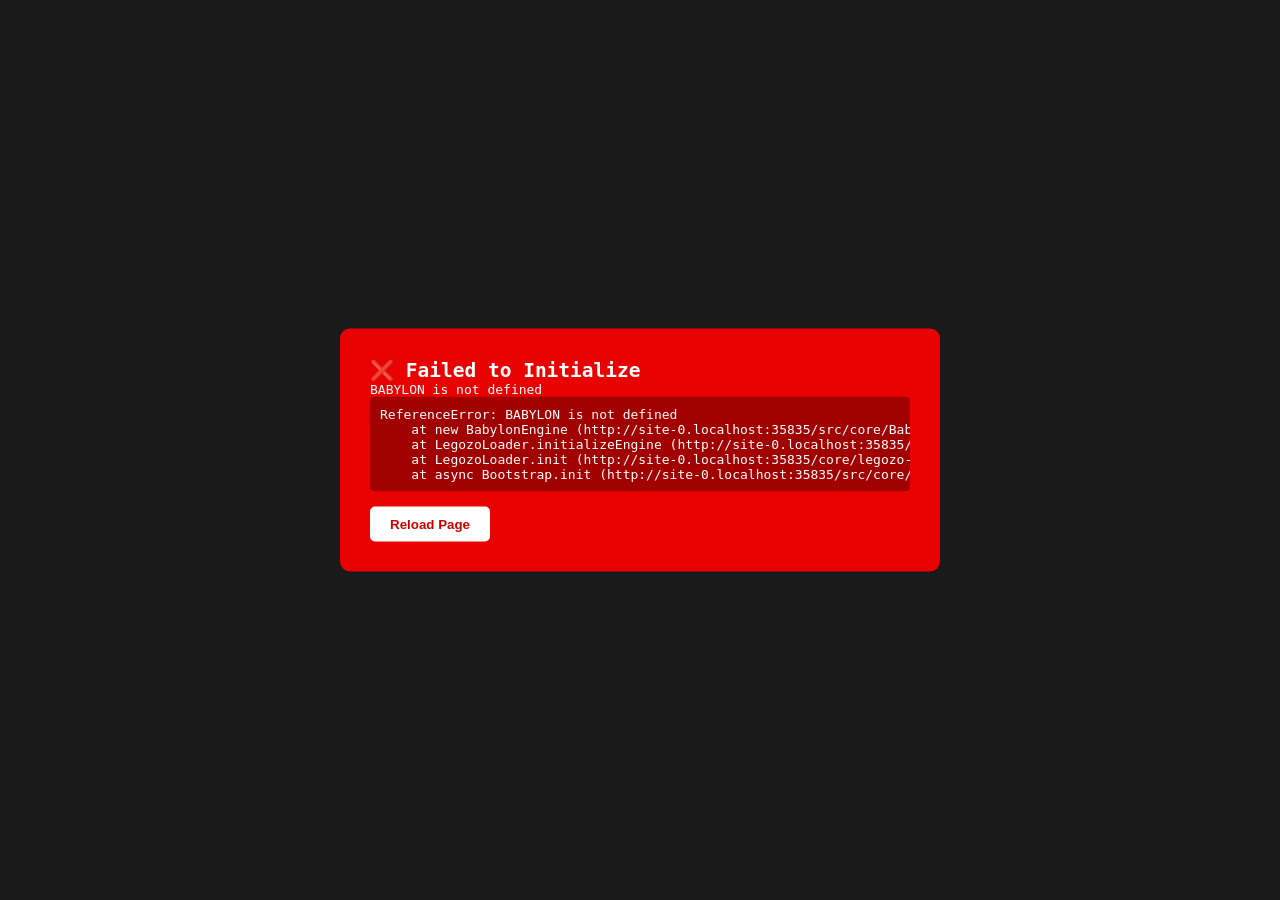
==== index.html @ a6dd6a0a "initial" ====
<!DOCTYPE html>
<html lang="en">

<head>
    <meta charset="UTF-8">
    <meta name="viewport" content="width=device-width, initial-scale=1.0">
    <title>Legozo 3D CMS</title>
    <link rel="icon" href="data:;base64,iVBORw0KGgo=">
</head>

<body>
    <!-- Canvas for 3D rendering -->
    <canvas id="renderCanvas"></canvas>

    <!-- Babylon.js CDN -->
    <script src="https://cdn.babylonjs.com/babylon.js"></script>
    <script src="https://cdn.babylonjs.com/loaders/babylonjs.loaders.min.js"></script>
    <script src="https://cdn.babylonjs.com/gui/babylon.gui.min.js"></script>
    <script src="https://cdn.babylonjs.com/havok/HavokPhysics_umd.js"></script>

    <!-- Bootstrap Module Loader -->
    <script type="module" src="./src/core/Bootstrap.js"></script>
</body>

</html>
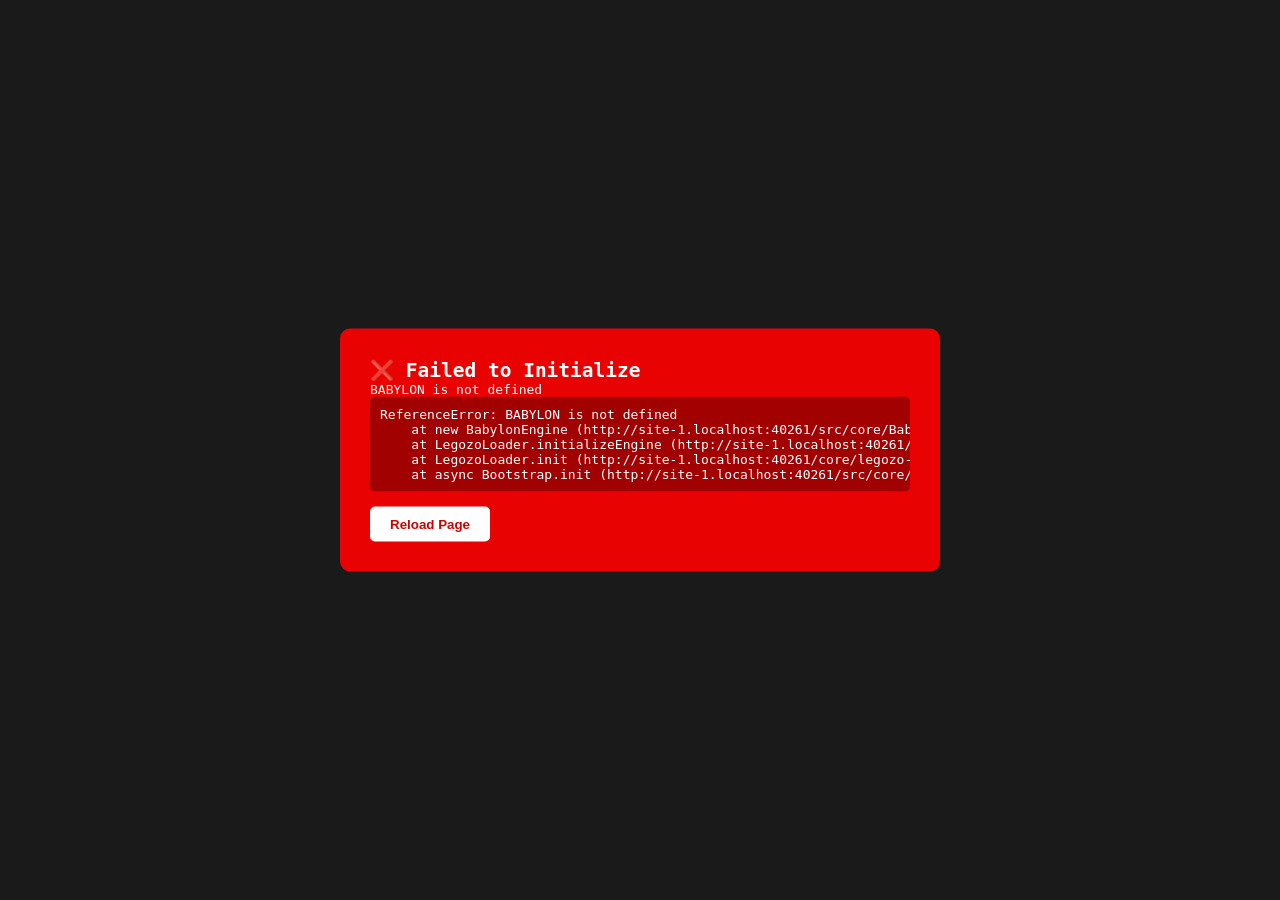
==== commit 6e82a421: "fix: Implement all critical fixes and performance optimizations This commit fixes all 7 critical iss" ====
--- a/index.html
+++ b/index.html
@@ -6,6 +6,17 @@
     <meta name="viewport" content="width=device-width, initial-scale=1.0">
     <title>Legozo 3D CMS</title>
     <link rel="icon" href="data:;base64,iVBORw0KGgo=">
+
+    <!-- Performance Optimization: Preload critical resources -->
+    <!-- DNS prefetch for faster CDN resolution -->
+    <link rel="dns-prefetch" href="https://cdn.babylonjs.com">
+
+    <!-- Preload critical JavaScript files -->
+    <link rel="preload" href="https://cdn.babylonjs.com/babylon.js" as="script">
+    <link rel="preload" href="https://cdn.babylonjs.com/havok/HavokPhysics_umd.js" as="script">
+
+    <!-- Preconnect for faster CDN connections -->
+    <link rel="preconnect" href="https://cdn.babylonjs.com" crossorigin>
 </head>
 
 <body>
